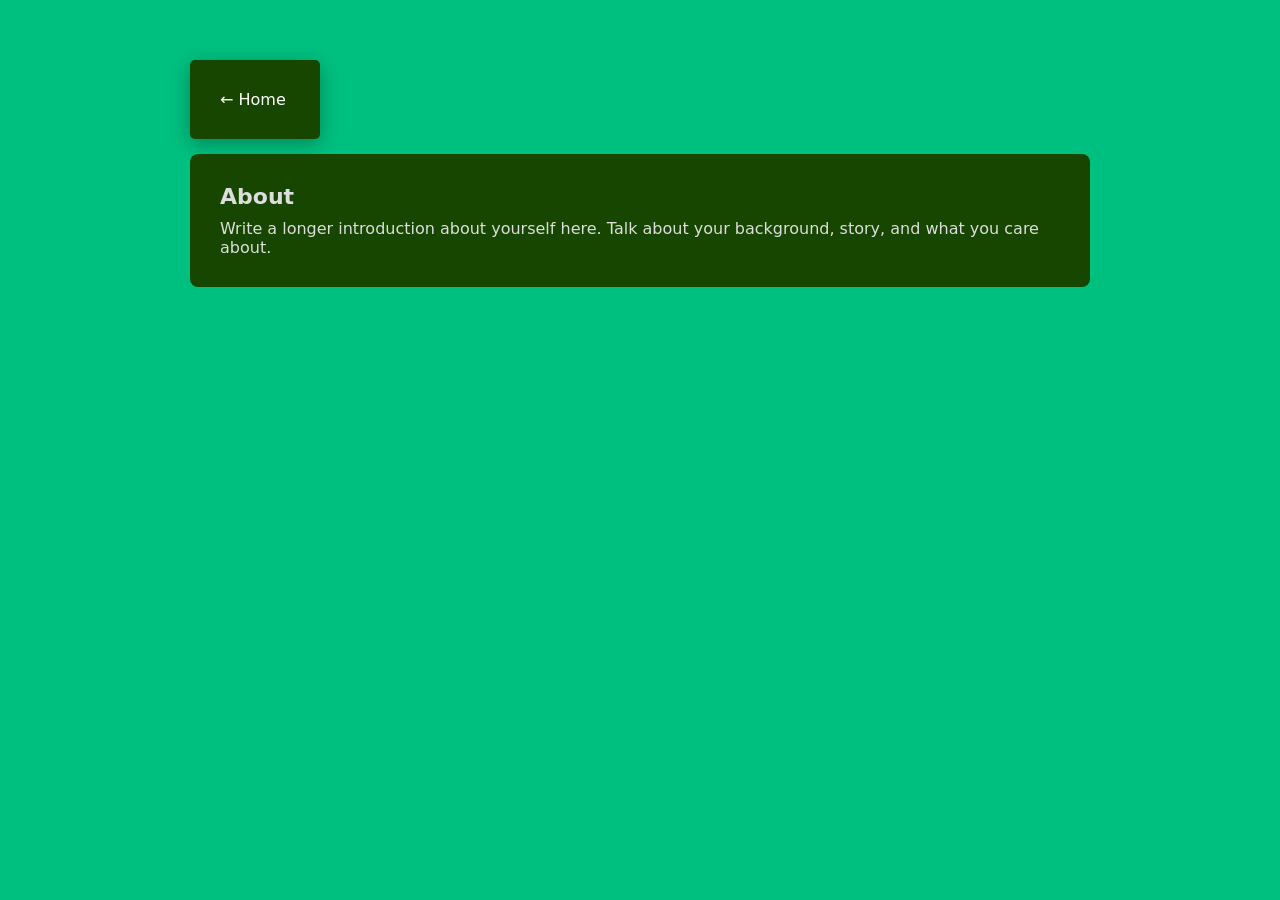
==== about.html @ 926956c9 "Add files via upload" ====
<!DOCTYPE html>
<html lang="en">
<head>
  <meta charset="UTF-8" />
  <meta name="viewport" content="width=device-width, initial-scale=1.0" />
  <title>About</title>
  <link rel="stylesheet" href="style.css" />
</head>
<body>
  <div class="page">
    <a class="home-button" href="index.html">← Home</a>
    <article class="card">
      <h1 class="card-title">About</h1>
      <p class="card-text">Write a longer introduction about yourself here. Talk about your background, story, and what you care about.</p>
    </article>
  </div>
</body>
</html>
---- style.css ----
body {
  margin: 0;
  background-color: #00c080;
  color: rgb(22, 70, 0);
  font-family: system-ui, sans-serif;
}

.page {
  max-width: 900px;
  margin: 0 auto;
  padding: 60px 20px;
}

.header {
  text-align: center;
  margin-bottom: 40px;
}

.title {
  font-size: 48px;
  margin: 0 0 10px 0;
}

.tagline {
  font-size: 18px;
  color: rgb(22, 70, 0);
  margin: 0;
}

.cards {
  display: grid;
  grid-template-columns: 1fr 1fr;
  gap: 50px;
}

.card {
  background-color: rgb(22, 70, 0);
  color: #dddddd;
  padding: 30px;
  border-radius: 8px;
  text-decoration: none;
  display: block;
}

.card:hover {
  transform: translateY(-3px);
  box-shadow: 0 8px 20px rgba(0,0,0,0.3);
}

.card-title {
  font-size: 22px;
  margin: 0 0 10px 0;
}

.card-text {
  font-size: 16px;
  margin: 0;
}

@media (max-width: 600px) {
  .cards { grid-template-columns: 1fr; }
  .title { font-size: 36px; }
}
.home-button{
    background-color: rgb(22, 70, 0);
    color: white;
    padding: 30px;
    border-radius: 5px ;
    text-decoration: none;
    display: block;
    margin: 0 0 15px 0;
    box-shadow: 0  5px 20px rgba(0,0,0,0.3);
    gap: 10px;
    max-width: 70px;
}
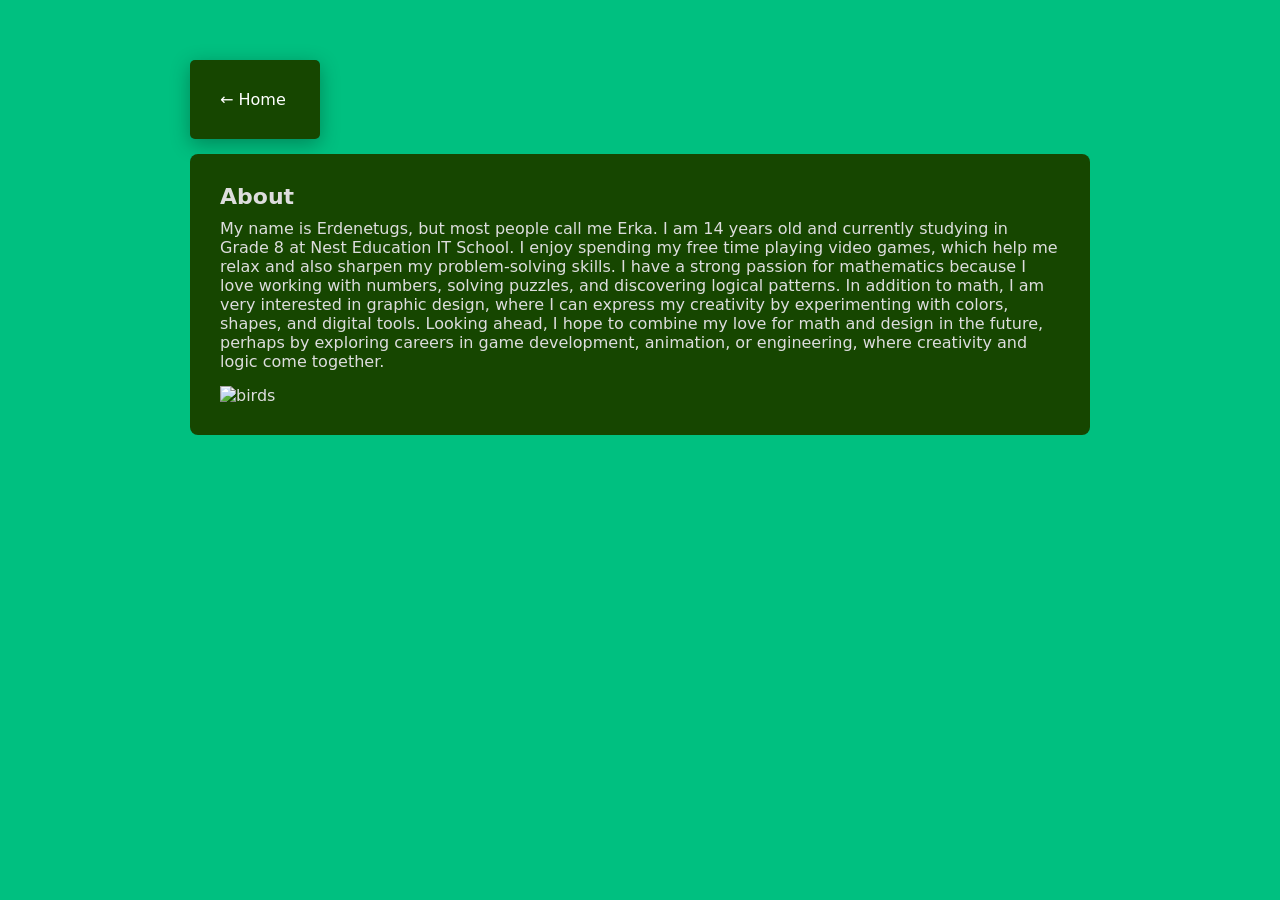
==== commit 459822f6: "Add files via upload" ====
--- a/about.html
+++ b/about.html
@@ -11,8 +11,9 @@
     <a class="home-button" href="index.html">← Home</a>
     <article class="card">
       <h1 class="card-title">About</h1>
-      <p class="card-text">Write a longer introduction about yourself here. Talk about your background, story, and what you care about.</p>
+      <p class="card-text">My name is Erdenetugs, but most people call me Erka. I am 14 years old and currently studying in Grade 8 at Nest Education IT School. I enjoy spending my free time playing video games, which help me relax and also sharpen my problem-solving skills. I have a strong passion for mathematics because I love working with numbers, solving puzzles, and discovering logical patterns. In addition to math, I am very interested in graphic design, where I can express my creativity by experimenting with colors, shapes, and digital tools. Looking ahead, I hope to combine my love for math and design in the future, perhaps by exploring careers in game development, animation, or engineering, where creativity and logic come together.</p>
+      <img src="https://media1.tenor.com/m/P_IjtWSpPpcAAAAd/i-just-get-so-nervy.gif" alt="birds">
     </article>
   </div>
 </body>
-</html>
+</html>
--- a/style.css
+++ b/style.css
@@ -72,4 +72,7 @@
     box-shadow: 0  5px 20px rgba(0,0,0,0.3);
     gap: 10px;
     max-width: 70px;
+}
+img{
+  margin-top: 15px;
 }
